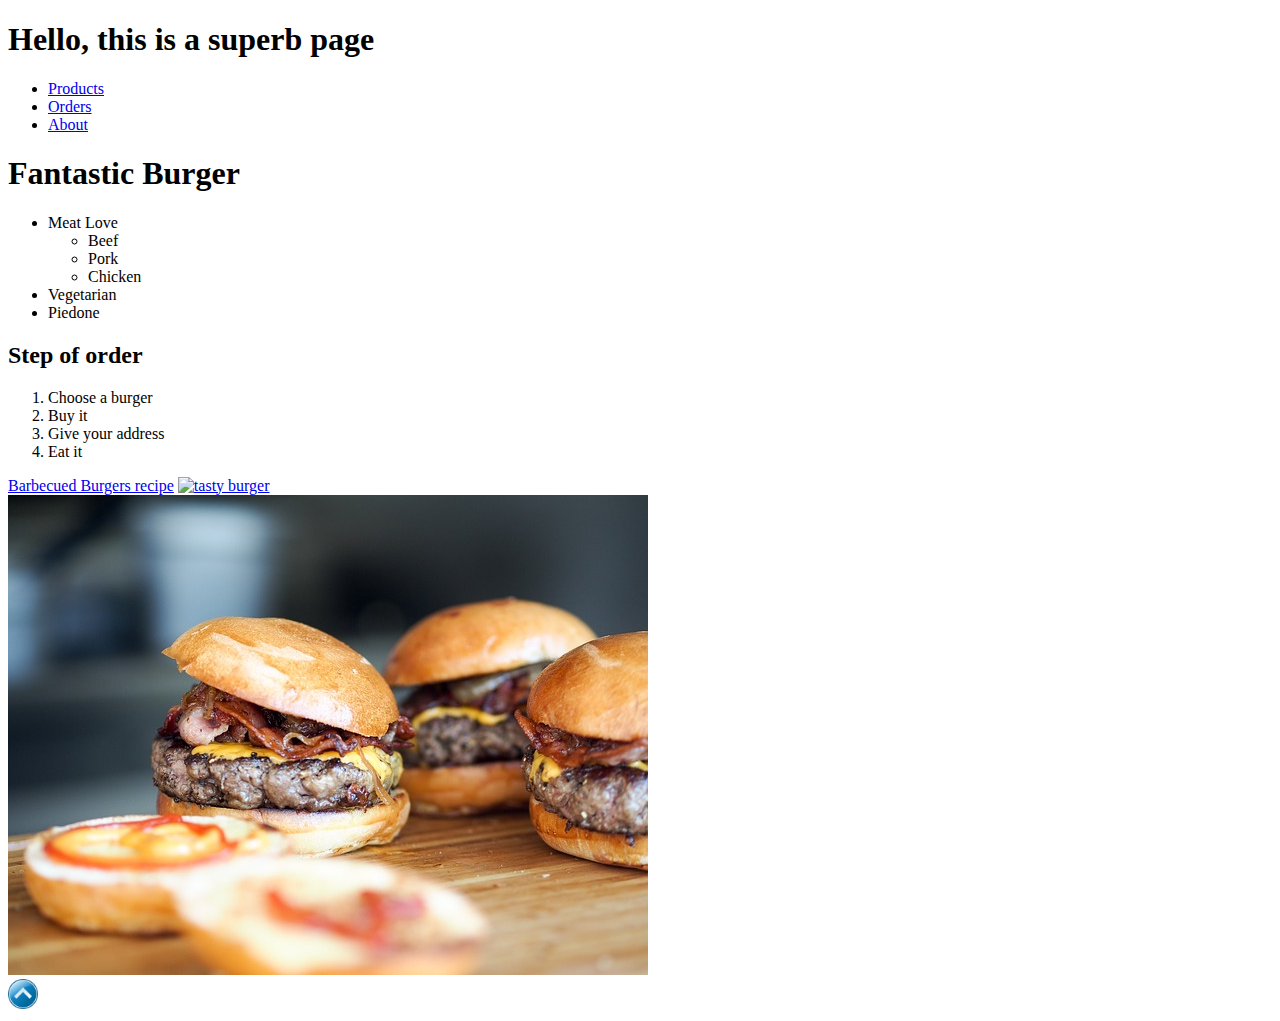
==== index.html @ 399c8789 "Init page." ====
<!DOCTYPE html>
<html lang="en">

<head>
    <meta charset="UTF-8">
    <meta name="viewport" content="width=device-width, initial-scale=1.0">
    <title>This is a superb page</title>
</head>

<body>
    <h1 id="content">Hello, this is a superb page</h1>
    <!--Horgony ide ugrik-->
    <ul>
        <li>
            <a href="Pages/products.html">Products</a>
        </li>
        <li>
            <a href="Pages/orders.html">Orders</a>
        </li>
        <li>
            <a href="about.html">About</a>
        </li>
    </ul>


    <h1>Fantastic Burger</h1>
    <ul>
        <li>Meat Love</li>
        <ul>
            <li>Beef</li>
            <li>Pork</li>
            <li>Chicken</li>
        </ul>
        <li>Vegetarian</li>
        <li>Piedone</li>
    </ul>
    <h2>Step of order</h2>
    <ol>
        <li>Choose a burger</li>
        <li>Buy it</li>
        <li>Give your address</li>
        <li>Eat it</li>
    </ol>
    <a href="https://www.tasteofhome.com/recipes/barbecued-burgers/" target="blank">Barbecued Burgers recipe</a>
    <a href="https://www.nosalty.hu/izhuszar/top-5-legprofibb-hamburgerezo-europaban-listan-magyar-burgeres"
        target="_blank">
        <img src="https://www.nosalty.hu/files/nosalty-images/20190220/na.jpg" alt="tasty burger" width="60"><br>
    </a>
    <img src="img/burger.jpg" alt=""><br>

    <a href="index.html#content"><img src="img/arrow.png" alt="" width="30"></a>
    <!--Horgony-->
</body>

</html>
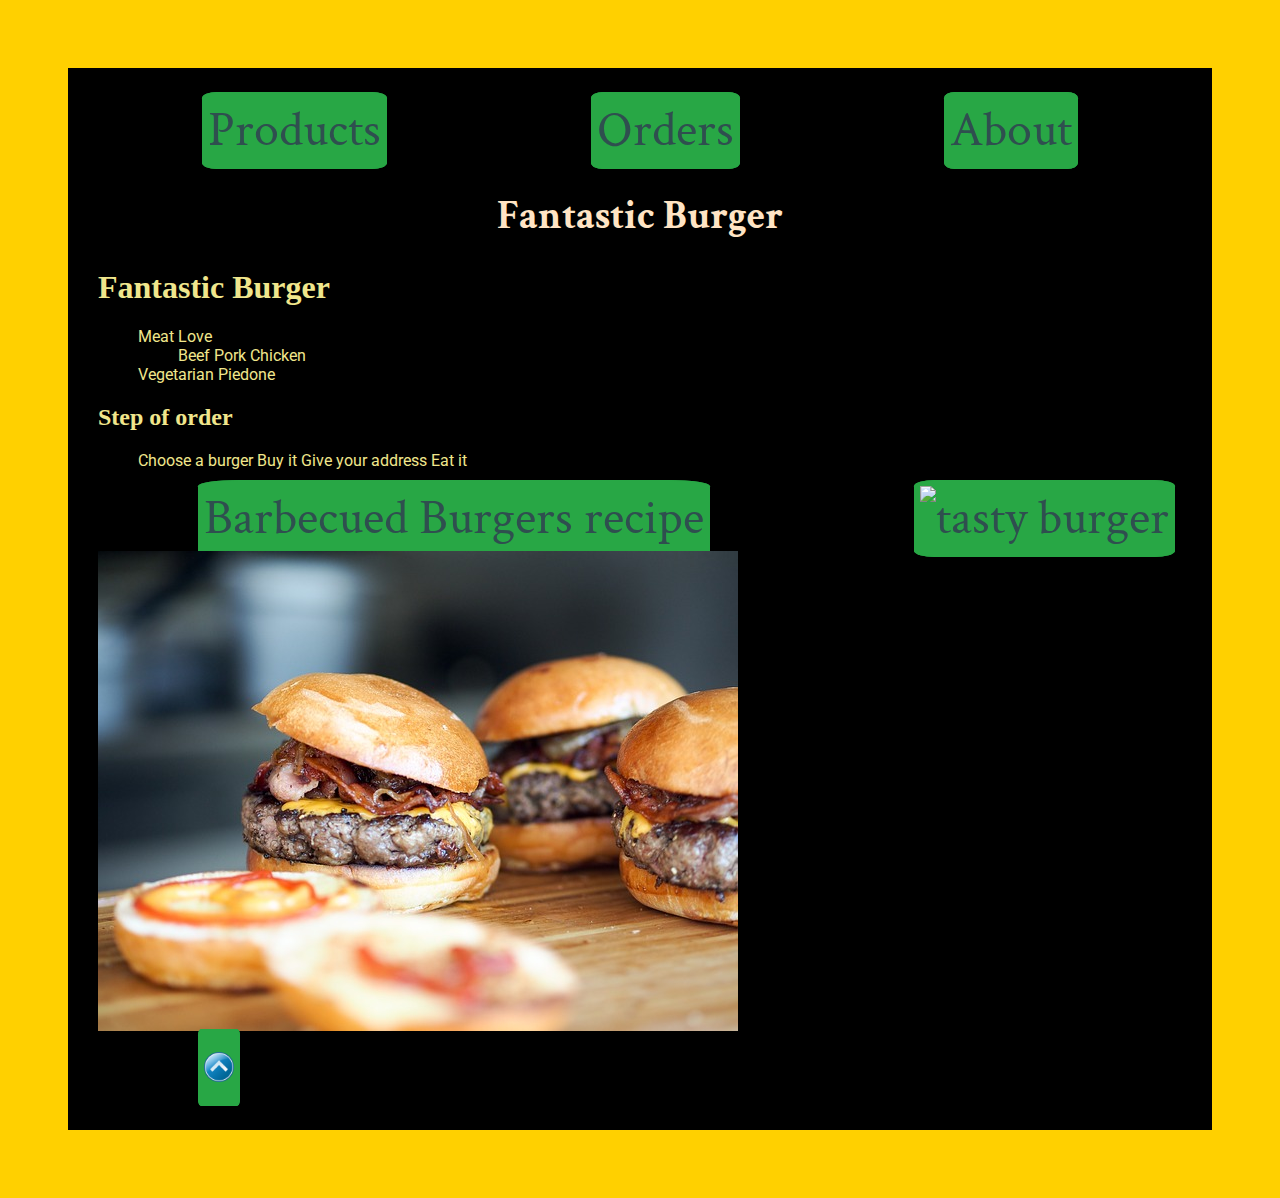
==== commit a7c334af: "changes." ====
--- a/index.html
+++ b/index.html
@@ -5,51 +5,55 @@
     <meta charset="UTF-8">
     <meta name="viewport" content="width=device-width, initial-scale=1.0">
     <title>This is a superb page</title>
+    <link rel="stylesheet" href="css/style.css">
 </head>
 
 <body>
-    <h1 id="content">Hello, this is a superb page</h1>
-    <!--Horgony ide ugrik-->
-    <ul>
-        <li>
-            <a href="Pages/products.html">Products</a>
-        </li>
-        <li>
-            <a href="Pages/orders.html">Orders</a>
-        </li>
-        <li>
-            <a href="about.html">About</a>
-        </li>
-    </ul>
+    <div id="box">
+
+        <!--Horgony ide ugrik-->
+        <ul id="menu">
+            <li>
+                <a href="Pages/products.html">Products</a>
+            </li>
+            <li>
+                <a href="Pages/orders.html">Orders</a>
+            </li>
+            <li>
+                <a href="about.html">About</a>
+            </li>
+        </ul>
+        <h1 id="content">Fantastic Burger</h1>
 
 
-    <h1>Fantastic Burger</h1>
-    <ul>
-        <li>Meat Love</li>
+        <h1>Fantastic Burger</h1>
         <ul>
-            <li>Beef</li>
-            <li>Pork</li>
-            <li>Chicken</li>
+            <li>Meat Love</li>
+            <ul>
+                <li>Beef</li>
+                <li>Pork</li>
+                <li>Chicken</li>
+            </ul>
+            <li>Vegetarian</li>
+            <li>Piedone</li>
         </ul>
-        <li>Vegetarian</li>
-        <li>Piedone</li>
-    </ul>
-    <h2>Step of order</h2>
-    <ol>
-        <li>Choose a burger</li>
-        <li>Buy it</li>
-        <li>Give your address</li>
-        <li>Eat it</li>
-    </ol>
-    <a href="https://www.tasteofhome.com/recipes/barbecued-burgers/" target="blank">Barbecued Burgers recipe</a>
-    <a href="https://www.nosalty.hu/izhuszar/top-5-legprofibb-hamburgerezo-europaban-listan-magyar-burgeres"
-        target="_blank">
-        <img src="https://www.nosalty.hu/files/nosalty-images/20190220/na.jpg" alt="tasty burger" width="60"><br>
-    </a>
-    <img src="img/burger.jpg" alt=""><br>
+        <h2>Step of order</h2>
+        <ol>
+            <li>Choose a burger</li>
+            <li>Buy it</li>
+            <li>Give your address</li>
+            <li>Eat it</li>
+        </ol>
+        <a href="https://www.tasteofhome.com/recipes/barbecued-burgers/" target="blank">Barbecued Burgers recipe</a>
+        <a href="https://www.nosalty.hu/izhuszar/top-5-legprofibb-hamburgerezo-europaban-listan-magyar-burgeres"
+            target="_blank">
+            <img src="https://www.nosalty.hu/files/nosalty-images/20190220/na.jpg" alt="tasty burger" width="60"><br>
+        </a>
+        <img src="img/burger.jpg" alt=""><br>
 
-    <a href="index.html#content"><img src="img/arrow.png" alt="" width="30"></a>
-    <!--Horgony-->
+        <a href="index.html#content"><img src="img/arrow.png" alt="" width="30"></a>
+        <!--Horgony-->
+    </div>
 </body>
 
 </html>--- a/css/style.css
+++ b/css/style.css
@@ -0,0 +1,49 @@
+@import url('https://fonts.googleapis.com/css2?family=Crimson+Text:wght@600&family=Roboto:wght@100&display=swap');
+
+body {
+    background-color: rgb(255,208,0);
+    padding:60px;
+    color:khaki;
+}
+
+#box {
+    background-color:black;
+    padding:30px;
+}
+
+
+
+#content {
+    font-family: 'Crimson Text', serif;
+    font-size: 40px;
+    color: bisque;
+    text-align: center;
+}
+
+li, p {
+    font-family: 'Roboto', sans-serif;*/
+}
+
+#menu {
+    list-style-type: none;      /*ezzel eltüntettem a pontokat a felsorolásból*/
+    text-align:center;
+    margin:0;
+    padding:0;
+}
+
+li {
+    display: inline;
+}
+
+a {
+   text-decoration: none; 
+   font-size: 50px;
+   font-family:'Crimson Text', serif;
+   border:solid 1px #28A745;
+   background: #28A745; 
+   border-radius: 8%;
+   margin:100px;
+   margin-top:200px;
+   padding:5px;
+   color:darkslategrey;
+}
